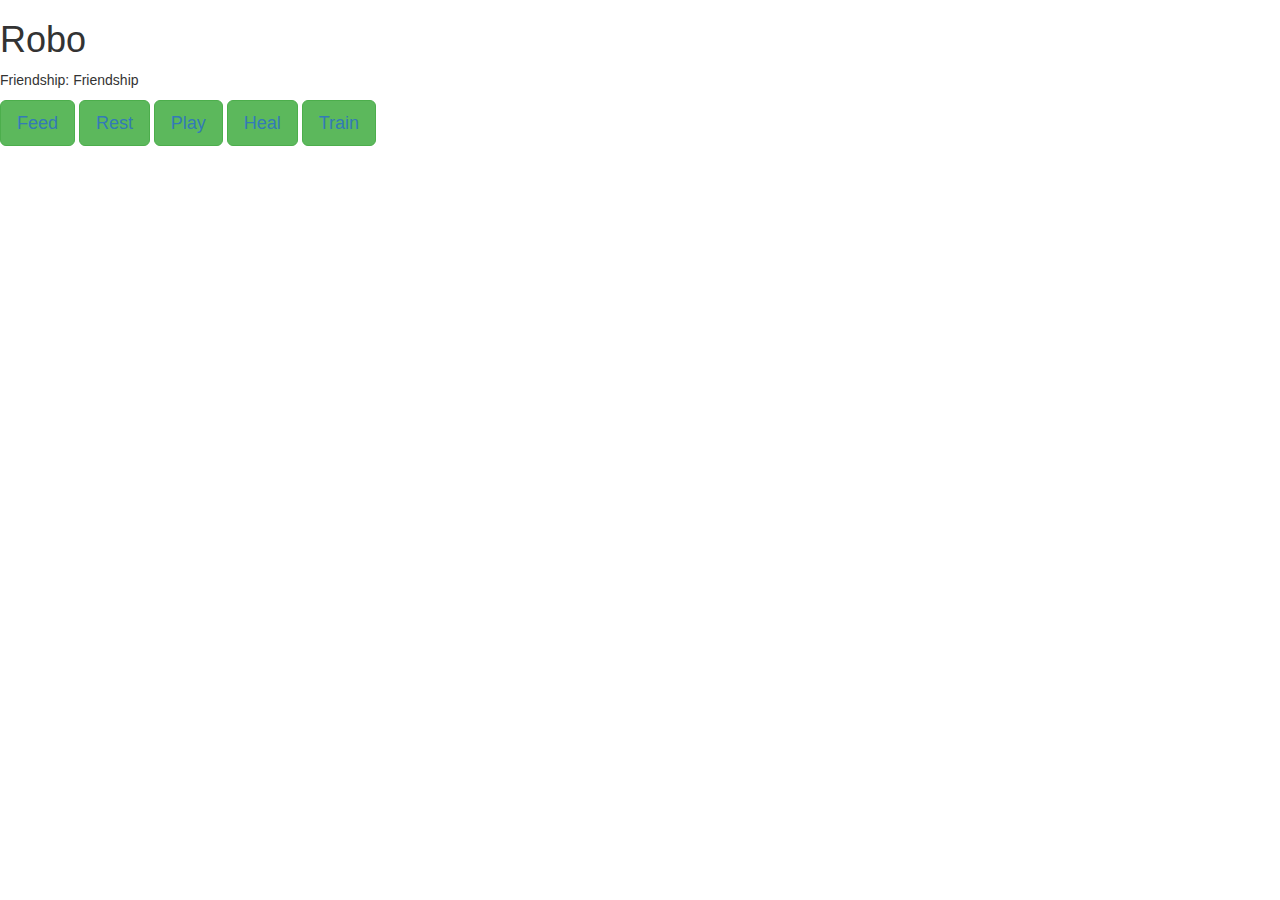
==== templates/index.html @ 15b6d8ef "Merge branch 'master' of github.com:goddard-bot/goddard-ui" ====
<!DOCTYPE html>
<html lang="en">
<head>
    <meta charset="UTF-8">
    <title>Goddard</title>
     <!-- Latest compiled and minified CSS -->
     <link rel="stylesheet" href="https://maxcdn.bootstrapcdn.com/bootstrap/3.3.7/css/bootstrap.min.css">

     <!-- jQuery library -->
     <script src="https://ajax.googleapis.com/ajax/libs/jquery/3.2.1/jquery.min.js"></script>

     <!-- Latest compiled JavaScript -->
     <script src="https://maxcdn.bootstrapcdn.com/bootstrap/3.3.7/js/bootstrap.min.js"></script>
     <link rel="stylesheet" href="/static/style.css" type="text/css">

</head>
<body>

<script type=text/javascript>
    $SCRIPT_ROOT = {{ request.script_root|tojson|safe }};

    function action(cmd) {
        $.getJSON($SCRIPT_ROOT + "/get_" + cmd, {}, function (data) {
            $("#FriRes").text(data.result);
        });
        return false;
    }

    $(function () {
        $('a#rest').bind('click', function () {
            action("rest")
        });
    });
    $(function () {
        $('a#feed').bind('click', function () {
            action("feed")
        });
    });
    $(function () {
        $('a#play').bind('click', function () {
            action("play")
        });
    });
    $(function () {
        $('a#heal').bind('click', function () {
            action("heal")
        });
    });
    $(function () {
        $('a#train').bind('click', function () {
            action("train")
        });
    });

</script>

<h1>Robo</h1>
<p>
    Friendship: <span id="FriRes">Friendship</span>
</p>
<button type="button" id="feed" class="btn btn-lg btn-success" style="color:white"><a href="#">Feed</a></button>
<button type="button" id="rest" class="btn btn-lg btn-success"><a href="#">Rest</a></button>
<button type="button" id="play" class="btn btn-lg btn-success"><a href="#">Play</a></button>
<button type="button" id="heal" class="btn btn-lg btn-success"><a href="#">Heal</a></button>
<button type="button" id="train" class="btn btn-lg btn-success"><a href="#">Train</a></button>
</body>
</html>
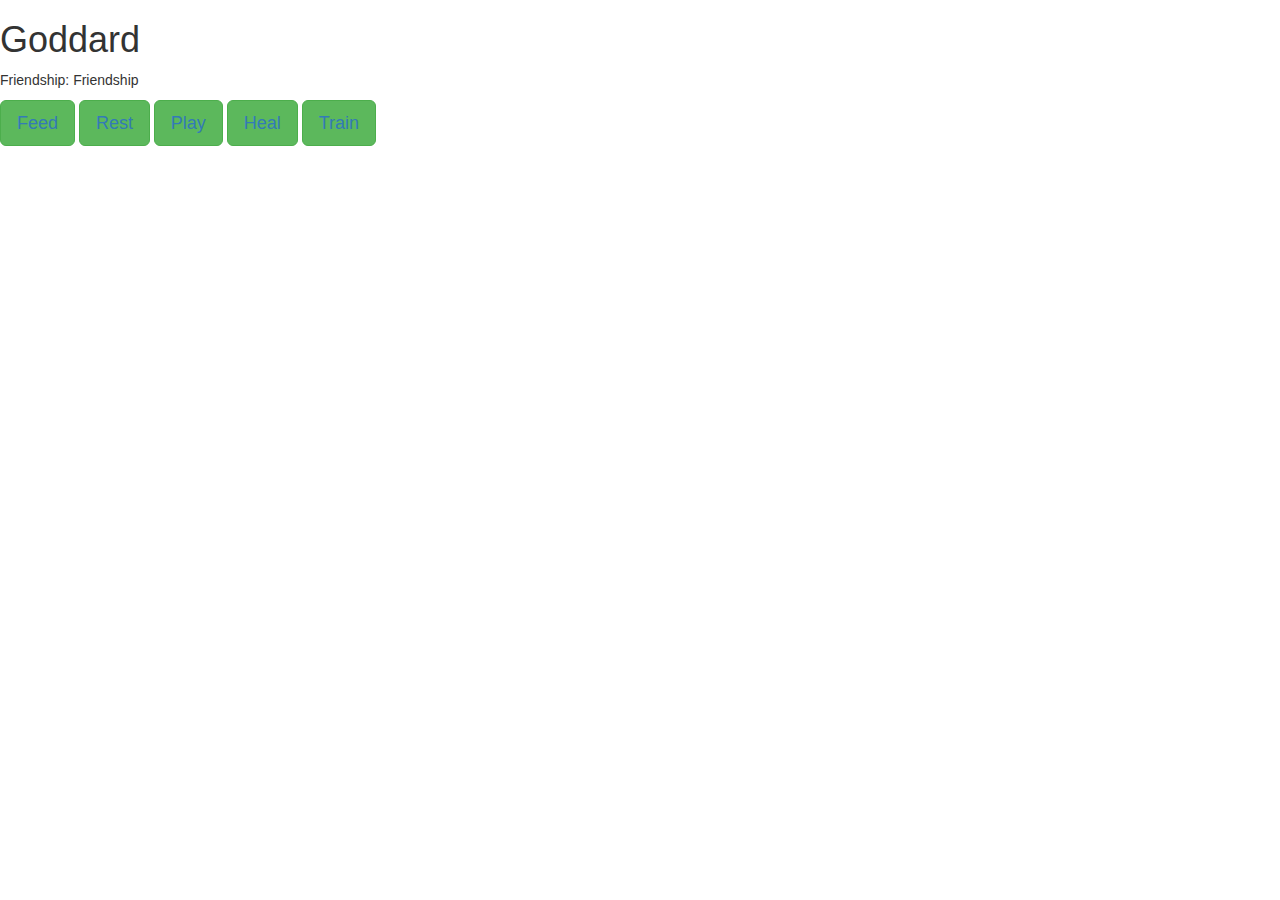
==== commit cd5ab10e: "color buttons" ====
--- a/templates/index.html
+++ b/templates/index.html
@@ -2,7 +2,7 @@
 <html lang="en">
 <head>
     <meta charset="UTF-8">
-    <title>Goddard</title>
+    <title>siteTest</title>
      <!-- Latest compiled and minified CSS -->
      <link rel="stylesheet" href="https://maxcdn.bootstrapcdn.com/bootstrap/3.3.7/css/bootstrap.min.css">
 
@@ -54,14 +54,14 @@
 
 </script>
 
-<h1>Robo</h1>
+<h1>Goddard</h1>
 <p>
     Friendship: <span id="FriRes">Friendship</span>
 </p>
-<button type="button" id="feed" class="btn btn-lg btn-success" style="color:white"><a href="#">Feed</a></button>
-<button type="button" id="rest" class="btn btn-lg btn-success"><a href="#">Rest</a></button>
-<button type="button" id="play" class="btn btn-lg btn-success"><a href="#">Play</a></button>
-<button type="button" id="heal" class="btn btn-lg btn-success"><a href="#">Heal</a></button>
-<button type="button" id="train" class="btn btn-lg btn-success"><a href="#">Train</a></button>
+<button type="button" id="feed" class="btn btn-lg btn-success"><a href="#" id="feed">Feed</a></button>
+<button type="button" id="rest" class="btn btn-lg btn-success"><a href="#" id="rest">Rest</a></button>
+<button type="button" id="play" class="btn btn-lg btn-success"><a href="#" id="play">Play</a></button>
+<button type="button" id="heal" class="btn btn-lg btn-success"><a href="#" id="heal">Heal</a></button>
+<button type="button" id="train" class="btn btn-lg btn-success"><a href="#" id="train">Train</a></button>
 </body>
 </html>
